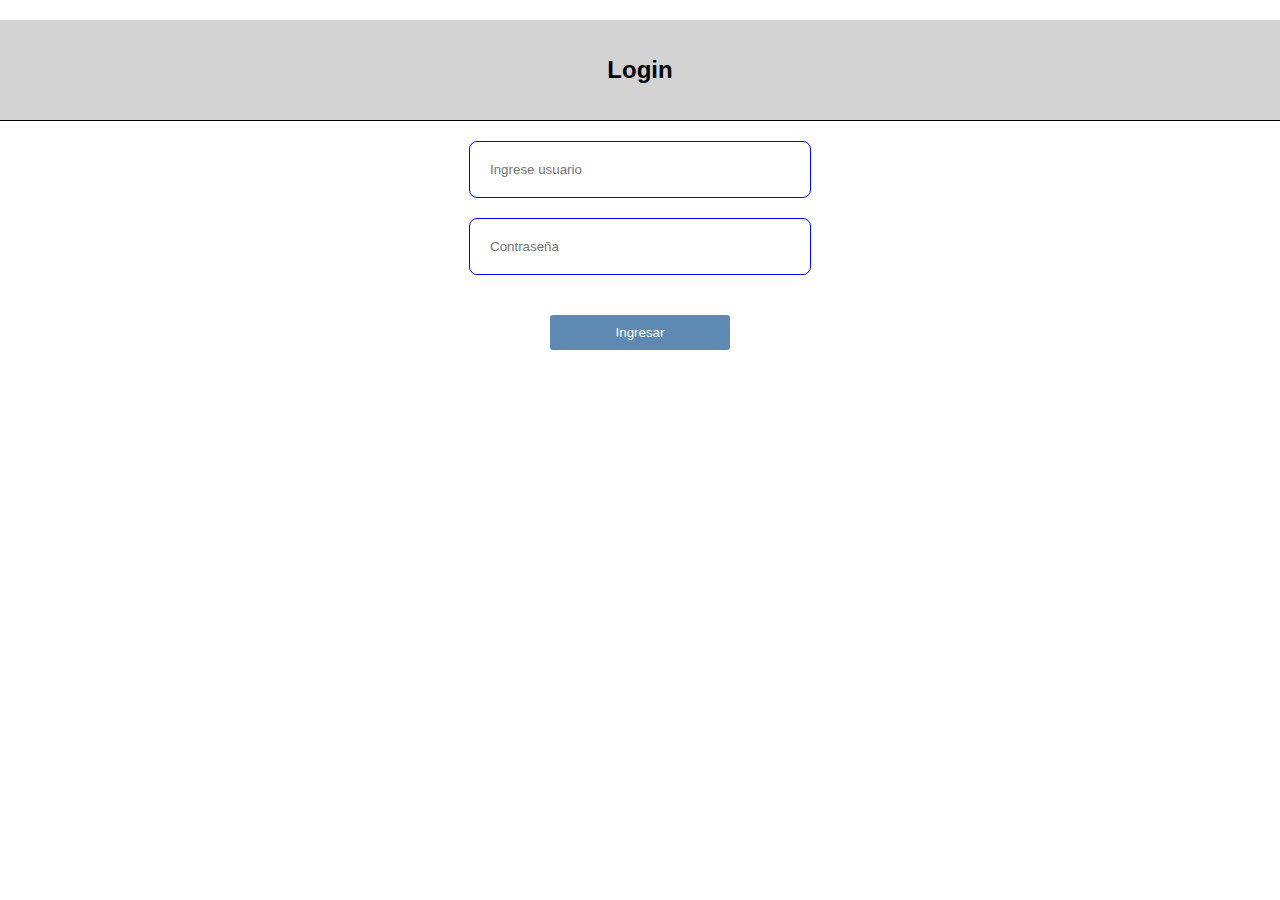
==== index.html @ 436880ea "se modifican estilos y se renombre pagina inicial a index.html" ====
<!DOCTYPE html>
<html lang="en">
<head>
    <meta charset="UTF-8">
    <meta http-equiv="X-UA-Compatible" content="IE=edge">
    <meta name="viewport" content="width=device-width, initial-scale=1.0">
    <title>Login</title>
    <link rel="stylesheet" href="estilos.css">
</head>
<body>
        <header>
            <h2>Login</h2>
        </header>

        <form action="" method="">
            <input type="text" name="" id="" placeholder="Ingrese usuario" required="">
            <input type="password" name="" id="" placeholder="Contraseña" required="">
            <input type="submit" name="" id="" value="Ingresar">
        </form>
    
</body>
</html>
---- estilos.css ----
body{
    margin: 0;
    padding: 0;
    background: white;
    font-family: Arial, Helvetica, sans-serif;
    text-align: center;
}


header{
    background: lightgrey;
    height: 100px;
    width: 100%;
    margin: 0px;
    text-align: center;
    line-height: 100px;
    border-bottom: 1px solid black;
}

input[type="text"]{
    outline: none;
    padding: 20px;
    display: block;
    width: 300px;
    border-radius: 8px;
    border: 1px solid blue;
    margin: 20px auto;
}

input[type="password"]{
    outline: none;
    padding: 20px;
    display: block;
    width: 300px;
    border-radius: 8px;
    border: 1px solid blue;
    margin: 20px auto;
}

input[type="submit"]{
    outline: none;
    padding: 10px;
    color: white;
    background: hwb(209 2% 47% / 0.644);
    width: 180px;
    margin: 20px;
    border: 3px;
    border-radius: 3px;
    cursor: pointer;
}

input[type="date"]{
    padding: 15px;
    width: 310px;
    margin: 20px;
    border-radius: 6px;
    border: 1px solid blue;
}

input[type="reset"]{
    outline: none;
    padding: 6px;
    margin: 10px;
    border-radius: 3px;
    background: gray;
    color: white;
    cursor: pointer;

}

input[type="submit"]:hover{
    background-color: green;
}

input[type="reset"]:hover{
    background-color: red;
}

nav{
    background: lightblue;
    height: 70px;
    border: 1px solid black;
}


nav ul li{
    float: left;
    list-style: none;
    margin: 10px;
    line-height: 30px;
}



footer{
    background: lightgray;
    color: black;
    text-align: center;
    height: 50px;
    line-height: 50px;
}
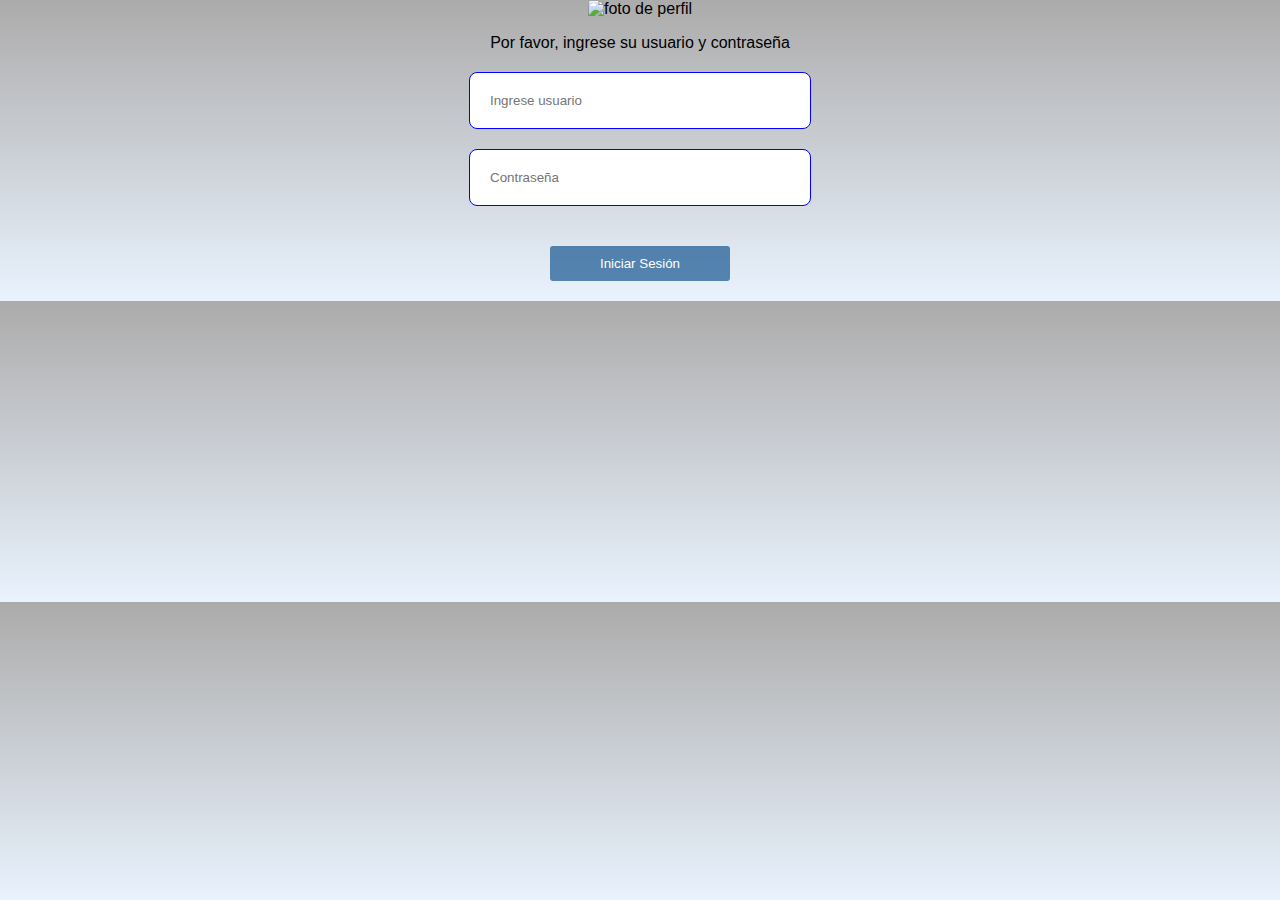
==== commit 03a97167: "ajuste del encabezado e insercion de logo." ====
--- a/index.html
+++ b/index.html
@@ -8,14 +8,13 @@
     <link rel="stylesheet" href="estilos.css">
 </head>
 <body>
-        <header>
-            <h2>Login</h2>
-        </header>
+    <img src="https://icons.veryicon.com/png/o/internet--web/prejudice/user-128.png" alt="foto de perfil">
+    <p>Por favor, ingrese su usuario y contraseña</p>
 
         <form action="" method="">
             <input type="text" name="" id="" placeholder="Ingrese usuario" required="">
             <input type="password" name="" id="" placeholder="Contraseña" required="">
-            <input type="submit" name="" id="" value="Ingresar">
+            <input type="submit" name="" id="" value="Iniciar Sesión">
         </form>
     
 </body>
--- a/estilos.css
+++ b/estilos.css
@@ -1,21 +1,46 @@
 body{
     margin: 0;
     padding: 0;
-    background: white;
+    background: linear-gradient(#acabab, rgb(233, 243, 254));
     font-family: Arial, Helvetica, sans-serif;
     text-align: center;
 }
 
 
 header{
+    display: flex;
     background: lightgrey;
-    height: 100px;
+    height: 4rem;
     width: 100%;
-    margin: 0px;
+    align-items: center;
     text-align: center;
-    line-height: 100px;
-    border-bottom: 1px solid black;
 }
+
+.imagenLogo{
+    position: relative;
+    left: 20px;
+    z-index: 2;
+}
+
+header img{
+    width: 45px;
+    height: 50px;
+}
+
+.headerText{
+    position: relative;
+    text-align: center;
+    width: 100%;
+}
+
+.headerText h2{
+    text-align: center;
+    padding: 0 60px 0 60px;
+}
+
+
+
+
 
 input[type="text"]{
     outline: none;
@@ -77,7 +102,7 @@
 }
 
 nav{
-    background: lightblue;
+    background: rgb(210, 219, 223);
     height: 70px;
     border: 1px solid black;
 }
